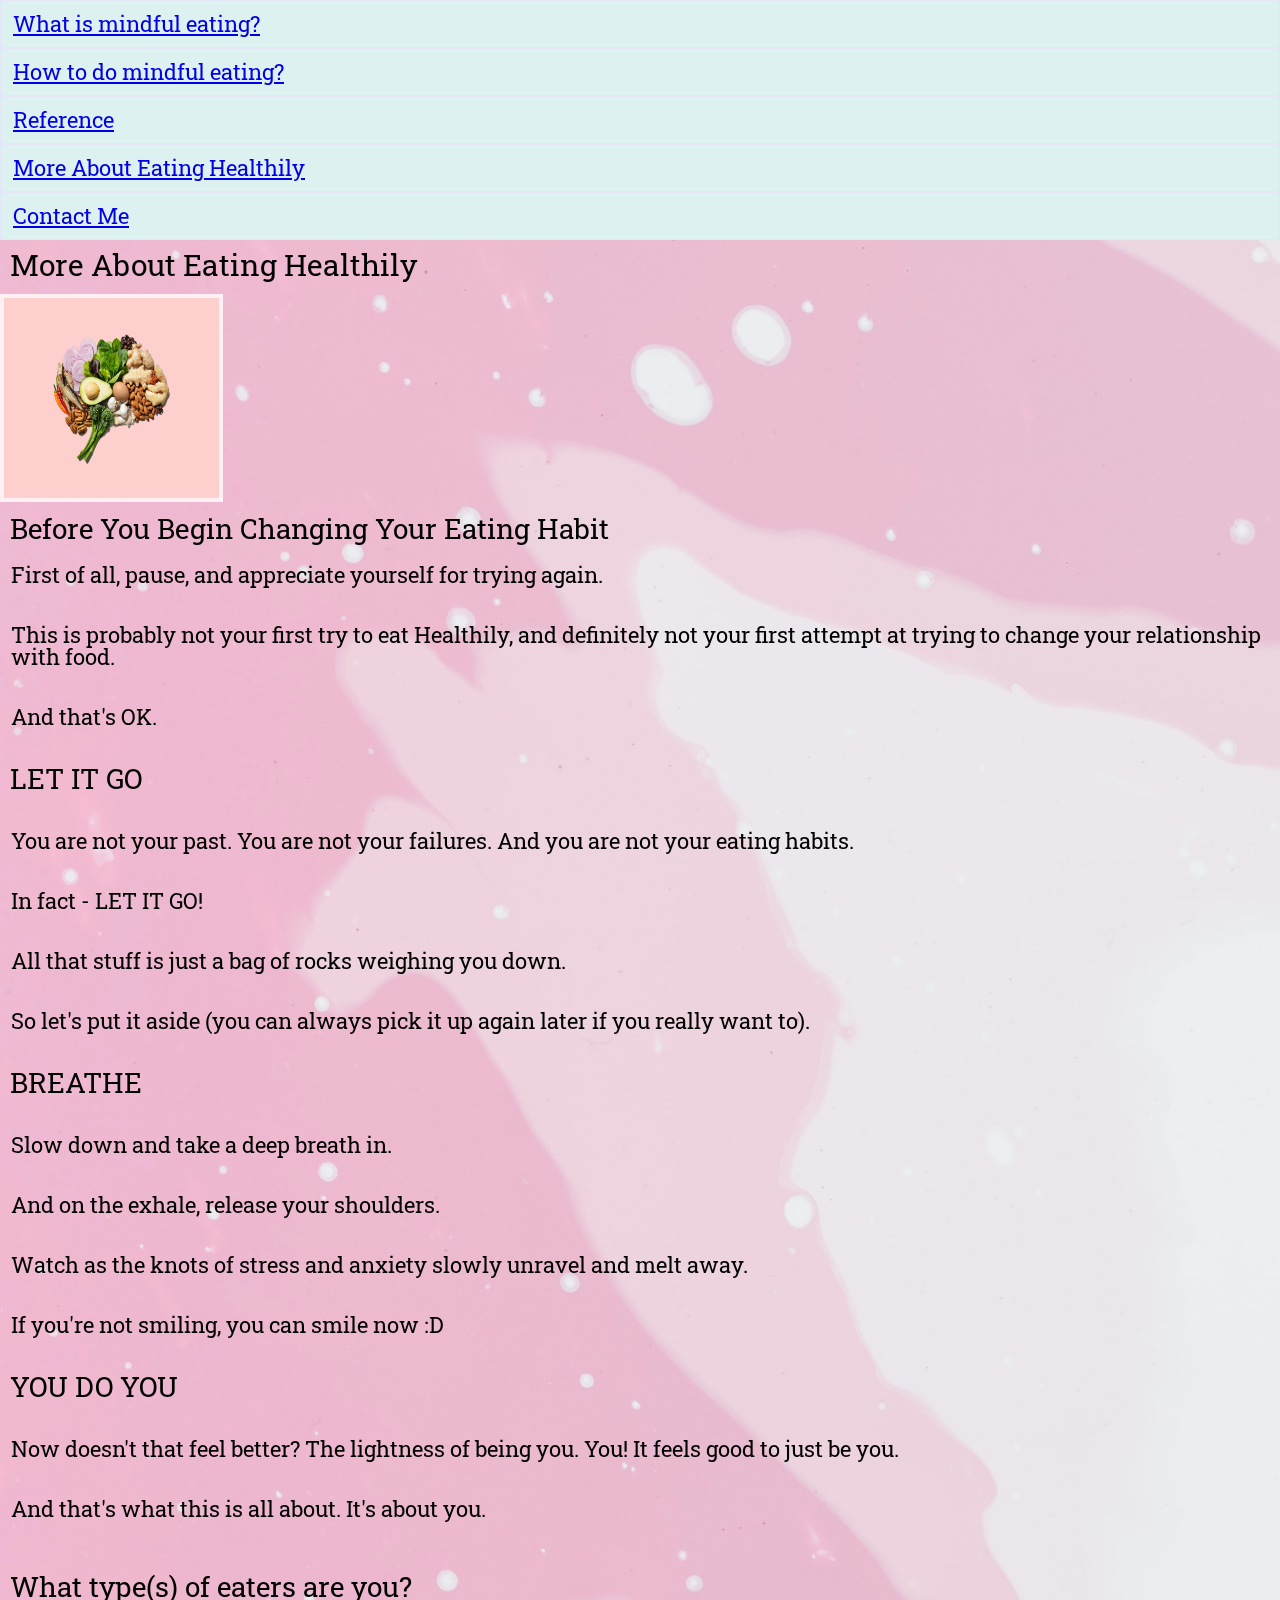
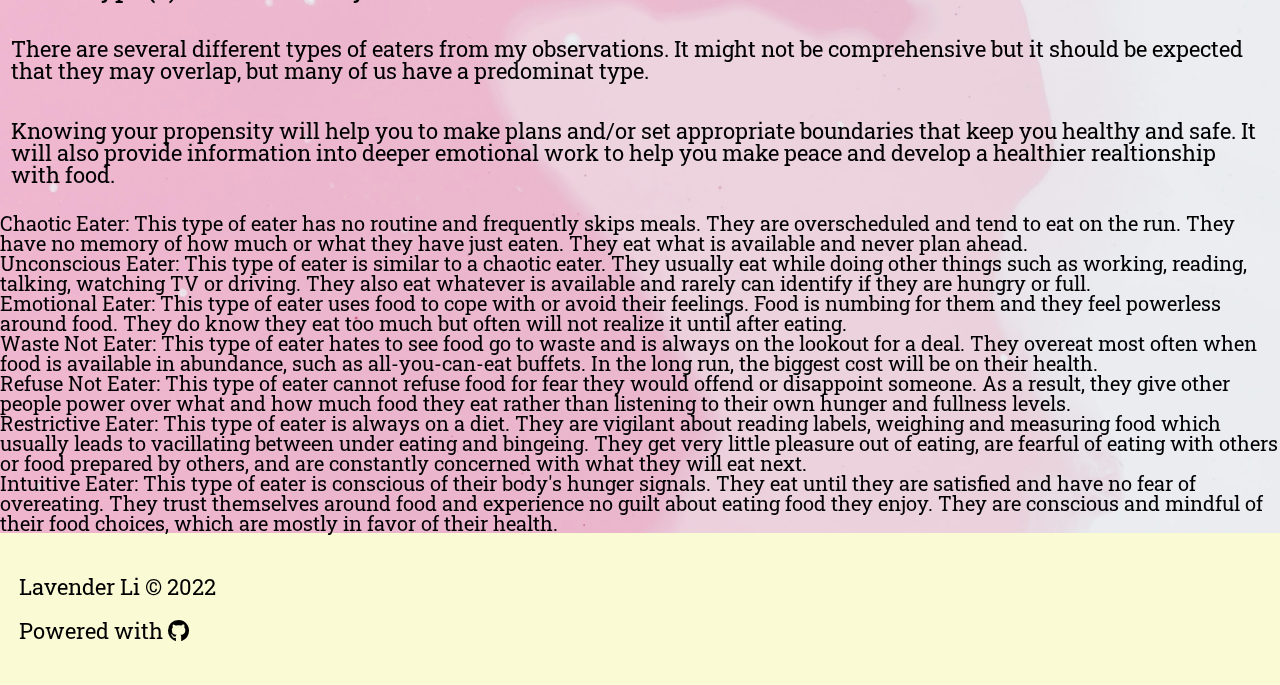
==== about.html @ c0e1af07 "1st version without contact form, extra credit, analytics" ====
<!DOCTYPE html>

<html lang="en">
<!-- All of the meta data for the page belongs in the header tag -->

<head>
	<meta charset="UTF-8">
	<meta name="viewport" content="width=device-width, initial-scale=1.0">
	<!-- Link to the favicon image -->
	<link rel="icon" href="images/dish.png">
	<!-- Link to the reset file -->
	<link rel="stylesheet" href="css/html5reset.css">
	<link rel="stylesheet" href="css/style.css">
	<link href='https://fonts.googleapis.com/css?family=Roboto Slab' rel='stylesheet'>
	<link rel="stylesheet" href="https://cdnjs.cloudflare.com/ajax/libs/font-awesome/6.1.1/css/all.min.css">
	<title>More About Eating Healthily</title>
</head>

<body>
	<header>
		<nav>
			<ul>
				<!-- Since I am on the index file I added class = action to the link to index. -->
				<li><a href="index.html">What is mindful eating?</a></li>
				<li><a href="exercise.html">How to do mindful eating?</a></li>
				<li><a href="reference.html">Reference</a></li>
				<li><a href="about.html">More About Eating Healthily</a></li>
				<li><a href="form.html">Contact Me</a></li>
			</ul>
		</nav>
		<h1>More About Eating Healthily</h1>
	</header>
	<main>
		<img class='cover-img' src='images/main.png'
			alt='fruits and vegetables in the shape of a brain with pink background'>
		<h2>Before You Begin Changing Your Eating Habit</h2>
		<p>First of all, pause, and appreciate yourself for trying again.</p>
		<br>
		<p>This is probably not your first try to eat Healthily, and definitely not your first attempt at trying to
			change your relationship with food.</p>
		<br>
		<p>And that's OK.</p>
		<br>
		<h2>LET IT GO</h2>
		<br>
		<p>You are not your past. You are not your failures. And you are not your eating habits.</p>
		<br />
		<p>In fact - LET IT GO!</p>
		<br>
		<p>All that stuff is just a bag of rocks weighing you down.</p>
		<br>
		<p>So let's put it aside (you can always pick it up again later if you really want to).</p>
		<br>
		<h2>BREATHE</h2>
		<br>
		<p>Slow down and take a deep breath in.</p>
		<br>
		<p>And on the exhale, release your shoulders.</p>
		<br>
		<p>Watch as the knots of stress and anxiety slowly unravel and melt away.</p>
		<br>
		<p>If you're not smiling, you can smile now :D</p>
		<br>
		<h2>YOU DO YOU</h2>
		<br>
		<p>Now doesn't that feel better? The lightness of being you. You! It feels good to just be you.</p>
		<br>
		<p>And that's what this is all about. It's about you.</p>
		<br>
		<br>
		<h2>What type(s) of eaters are you?</h2>
		<br>
		<p>There are several different types of eaters from my observations. It might not be comprehensive but it should
			be expected that they may overlap, but many of us have a predominat type. </p>
		<br>
		<p>Knowing your propensity will help you to make plans and/or set appropriate boundaries that keep you healthy
			and safe. It will also provide information into deeper emotional work to help you make peace and develop a
			healthier realtionship with food.</p>
		<br>
		<ol>
			<li><b>Chaotic Eater</b>: This type of eater has no routine and frequently skips meals. They are
				overscheduled and tend to eat on the run. They have no memory of how much or what they have just eaten.
				They eat what is available and never plan ahead.</li>
			<li><b>Unconscious Eater</b>: This type of eater is similar to a chaotic eater. They usually eat while doing
				other things such as working, reading, talking, watching TV or driving. They also eat whatever is
				available and rarely can identify if they are hungry or full.</li>
			<li><b>Emotional Eater</b>: This type of eater uses food to cope with or avoid their feelings. Food is
				numbing for them and they feel powerless around food. They do know they eat too much but often will not
				realize it until after eating.</li>
			<li><b>Waste Not Eater</b>: This type of eater hates to see food go to waste and is always on the lookout
				for a deal. They overeat most often when food is available in abundance, such as all-you-can-eat
				buffets. In the long run, the biggest cost will be on their health.</li>
			<li><b>Refuse Not Eater</b>: This type of eater cannot refuse food for fear they would offend or disappoint
				someone. As a result, they give other people power over what and how much food they eat rather than
				listening to their own hunger and fullness levels.</li>
			<li><b>Restrictive Eater</b>: This type of eater is always on a diet. They are vigilant about reading
				labels, weighing and measuring food which usually leads to vacillating between under eating and
				bingeing. They get very little pleasure out of eating, are fearful of eating with others or food
				prepared by others, and are constantly concerned with what they will eat next.</li>
			<li><b>Intuitive Eater</b>: This type of eater is conscious of their body's hunger signals. They eat until
				they are satisfied and have no fear of overeating. They trust themselves around food and experience no
				guilt about eating food they enjoy. They are conscious and mindful of their food choices, which are
				mostly in favor of their health.</li>
		</ol>
	</main>
	<!-- Footer is a sematic tag page that aids readability -->
	<footer>
		<p>Lavender Li &copy; 2022</p>
		<p>Powered with <i class="fab fa-github"></i></p>
	</footer>

</body>

</html>
---- css/style.css ----
html {
	background-image: url(../images/pink-background.jpg);
	filter: grayscale(5%);
	background-position: center;
	background-size: cover;
	background-repeat: no-repeat;
	-webkit-background-size: cover;
	-moz-background-size: cover;
	-o-background-size: cover;
	background-size: cover;
}

/* @media screen and (max-width: 1024px) { /* Specific to this particular image */
/*
  img.bg {
    left: 50%;
    margin-left: -512px; // 50%
  }
}
*/

h1 {
    font-size: 30px;
    margin: 10px;
    font-family: 'Roboto Slab', sans-serif;
    /* padding: 1.8em; */
}

h2 {
    font-size: 28px;
    margin: 10px;
    font-family: 'Roboto Slab', sans-serif;
    
}

h3 {
    font-size: 26px;
     margin: 10px;
    font-family: 'Roboto Slab', sans-serif;
    padding: 1em 1em 1em 0.5em;
}

p {
    font-size: 22px;
    font-family: 'Roboto Slab', sans-serif;
    padding: 0.5em;
}

a {
    font-size: 22px;
    font-family: 'Roboto Slab', sans-serif;
}

li {
    font-size: 20px;
    font-family: 'Roboto Slab', sans-serif;
}

nav li {
    background-color: rgb(220, 241, 241);
    font-family: 'Roboto Slab', sans-serif;
    padding: 12px;
    border: 1px solid lavender;
}

.current-page {
    background-color: rgb(220, 241, 241);
    font-weight: bold;
    border: 1px solid lavender;
}

footer {
    background-color: lightgoldenrodyellow;
    padding: 32px 8px;
}

/* Add style to your images focusing on the box model. */

.gallery {
    box-sizing: border-box;
}

img {
    display: inline-block;
    border: 4px solid lavenderblush;
    height: 200px;
    margin-top: 4px;
    padding: 30px auto;
    text-align: center;
    width: 215px;
}

@media screen and (prefers-reduced-motion: no-preference) { 
	.cover-img {
		animation: drop-in 2000ms;
		an
	}
	@keyframes drop-in {
		from {
		  transform:
			rotate(-30deg) translateY(-100%);
			opacity: 0;
		}
		to {
		  transform:
			rotate(0deg) translateY(0%);
			opacity: 1;
		}
	}
}

ul {
    list-style-type: circle;
}

/* Add a hover style to your images */

img:hover {
    border: dashed lightblue;
}

img:nth-child(3n+0):hover {
    border: dashed purple;
}

.current-page a {
    color: pink;
}

input {
    width: 100%;
    padding: 12px 20px;
    margin: 8px 0;
    display: inline-block;
    border: 1px solid #ccc;
    box-sizing: border-box;
}

input[type=submit] {
    background-color: #38803C;
    color: white;
    padding: 14px 20px;
    margin: 8px 0;
    border: none;
    cursor: pointer;
    width: 100%;
}

form {
    text-align: center;
    line-height: 30px;
    height: 80%;
    overflow: auto;
}

label {
    font-size: 18px;
    font-family: 'Yantramanav', sans-serif;
    margin: 2em 2em 2em 2em;
}

@media only screen and (max-width: 900px) {
	html {
		background-image: url(../images/pink-background.jpg);
		filter: grayscale(5%);
		background-position: center;
		background-size: cover;
		background-repeat: no-repeat;
		-webkit-background-size: cover;
		-moz-background-size: cover;
		-o-background-size: cover;
		background-size: cover;
	}
	
}
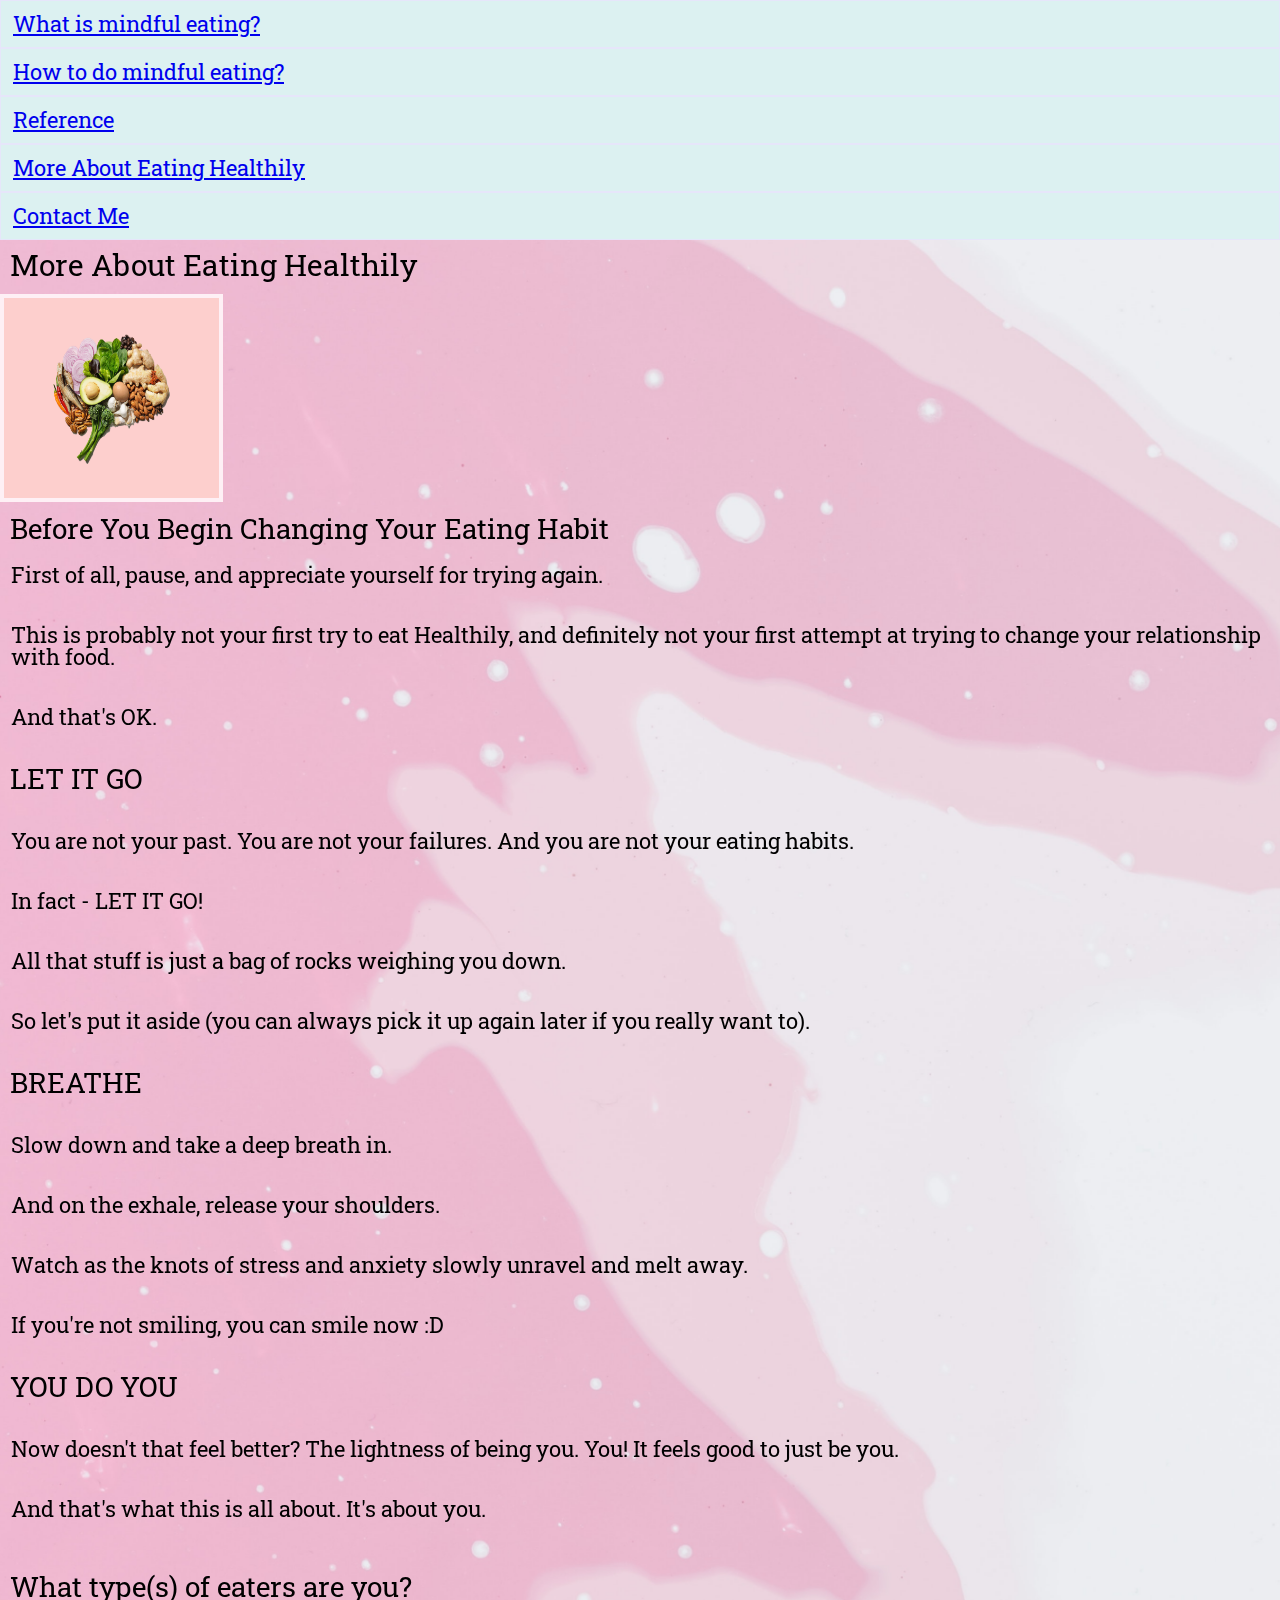
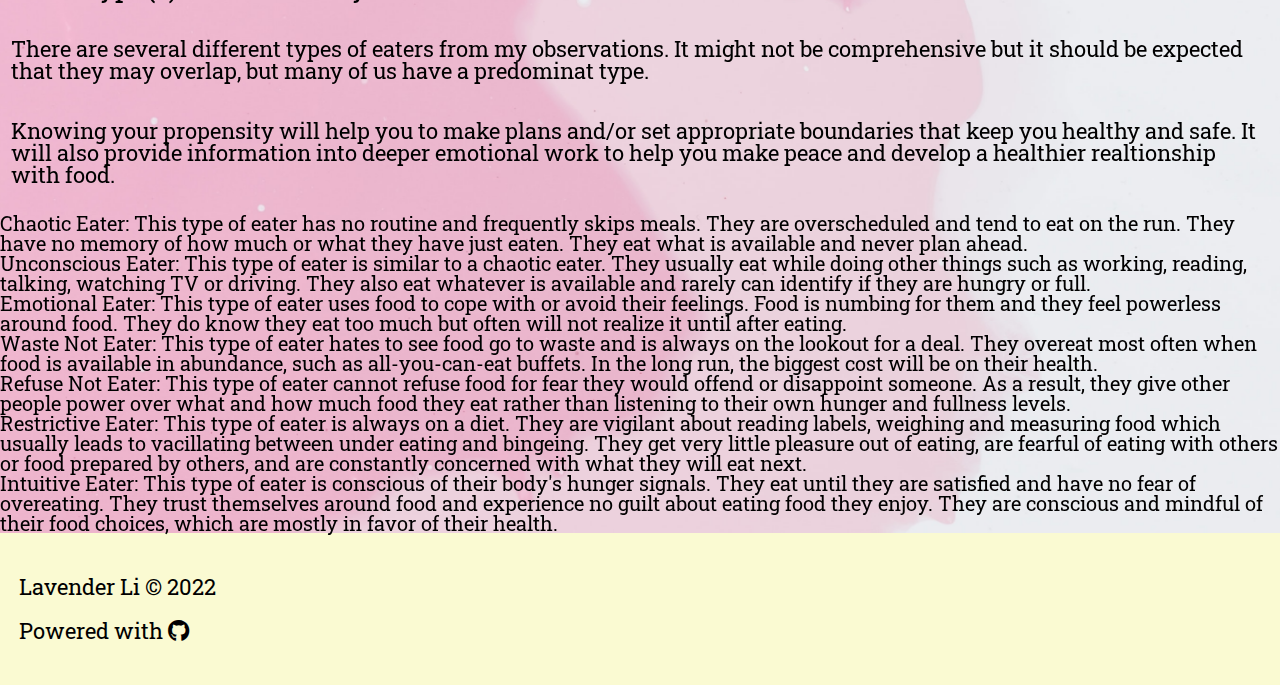
==== commit e35a907c: "add google analytics" ====
--- a/about.html
+++ b/about.html
@@ -13,6 +13,15 @@
 	<link rel="stylesheet" href="css/style.css">
 	<link href='https://fonts.googleapis.com/css?family=Roboto Slab' rel='stylesheet'>
 	<link rel="stylesheet" href="https://cdnjs.cloudflare.com/ajax/libs/font-awesome/6.1.1/css/all.min.css">
+	<!-- Global site tag (gtag.js) - Google Analytics -->
+	<script async src="https://www.googletagmanager.com/gtag/js?id=G-8NJPXPBWB9"></script>
+	<script>
+	  window.dataLayer = window.dataLayer || [];
+	  function gtag(){dataLayer.push(arguments);}
+	  gtag('js', new Date());
+	
+	  gtag('config', 'G-8NJPXPBWB9');
+	</script>
 	<title>More About Eating Healthily</title>
 </head>
 
@@ -28,9 +37,9 @@
 				<li><a href="form.html">Contact Me</a></li>
 			</ul>
 		</nav>
-		<h1>More About Eating Healthily</h1>
 	</header>
 	<main>
+		<h1>More About Eating Healthily</h1>
 		<img class='cover-img' src='images/main.png'
 			alt='fruits and vegetables in the shape of a brain with pink background'>
 		<h2>Before You Begin Changing Your Eating Habit</h2>
--- a/css/style.css
+++ b/css/style.css
@@ -1,4 +1,4 @@
-html {
+main {
 	background-image: url(../images/pink-background.jpg);
 	filter: grayscale(5%);
 	background-position: center;
@@ -21,21 +21,21 @@
 
 h1 {
     font-size: 30px;
-    margin: 10px;
+    padding: 10px;
     font-family: 'Roboto Slab', sans-serif;
     /* padding: 1.8em; */
 }
 
 h2 {
     font-size: 28px;
-    margin: 10px;
+    padding: 10px;
     font-family: 'Roboto Slab', sans-serif;
     
 }
 
 h3 {
     font-size: 26px;
-     margin: 10px;
+    padding: 10px;
     font-family: 'Roboto Slab', sans-serif;
     padding: 1em 1em 1em 0.5em;
 }
@@ -127,40 +127,127 @@
     color: pink;
 }
 
-input {
-    width: 100%;
-    padding: 12px 20px;
-    margin: 8px 0;
-    display: inline-block;
-    border: 1px solid #ccc;
-    box-sizing: border-box;
-}
-
-input[type=submit] {
-    background-color: #38803C;
-    color: white;
-    padding: 14px 20px;
-    margin: 8px 0;
-    border: none;
-    cursor: pointer;
-    width: 100%;
-}
-
-form {
-    text-align: center;
-    line-height: 30px;
-    height: 80%;
-    overflow: auto;
-}
-
-label {
-    font-size: 18px;
-    font-family: 'Yantramanav', sans-serif;
-    margin: 2em 2em 2em 2em;
-}
+/* Form Style */
+
+.form-page {
+	background-image: none;
+	background-color: #FFC0CB;
+}
+
+#title-Tag-Line {
+  font-size: 20px;
+}
+
+/* form animation starts */
+.form {
+  background: #fff;
+  box-shadow: 0 30px 60px 0 rgba(90, 116, 148, 0.4);
+  border-radius: 5px;
+  max-width: 480px;
+  margin-left: auto;
+  margin-right: auto;
+  padding-top: 5px;
+  padding-bottom: 5px;
+  left: 0;
+  right: 0;
+  position: absolute;
+  border-top: 5px solid #0e3721;
+  animation: bounce 1.5s infinite;
+}
+::-webkit-input-placeholder {
+  font-size: 1.3em;
+}
+
+.title{
+  display: block;
+  font-family: 'Roboto Slab', sans-serif;
+  margin: 10px auto 5px;
+  width: 300px;
+}
+.termsConditions{
+  margin: 0 auto 5px 80px;
+}
+
+.pageTitle{
+  font-size: 2em;
+  font-weight: bold;
+}
+.secondaryTitle{
+  color: grey;
+}
+
+.name {
+  background-color: #ebebeb;
+  color: white;
+}
+.name:hover {
+  border-bottom: 5px solid #0e3721;
+  height: 30px;
+  width: 380px;
+  transition: ease 0.5s;
+}
+
+.email {
+  background-color: #ebebeb;
+  height: 2em;
+}
+
+.email:hover {
+  border-bottom: 5px solid #0e3721;
+  height: 30px;
+  width: 380px;
+  transition: ease 0.5s;
+}
+
+.message {
+  background-color: #ebebeb;
+  overflow: hidden;
+  height: 10rem;
+}
+
+.message:hover {
+  border-bottom: 5px solid #0e3721;
+  height: 12em;
+  width: 380px;
+  transition: ease 0.5s;
+}
+
+.formEntry {
+  display: block;
+  margin: 30px auto;
+  /* min-width: 300px; */
+  padding: 10px;
+  border-radius: 2px;
+  border: none;
+  transition: all 0.5s ease 0s;
+}
+
+.submit {
+  width: 200px;
+  color: white;
+  background-color: #0e3721;
+  font-size: 20px;
+}
+
+.submit:hover {
+  box-shadow: 15px 15px 15px 5px rgba(78, 72, 77, 0.219);
+  transform: translateY(-3px);
+  width: 300px;
+  border-top: 5px solid #0e3750;
+  border-radius: 0%;
+}
+
+@keyframes bounce {
+  0% {
+    tranform: translate(0, 4px);
+  }
+  50% {
+    transform: translate(0, 8px);
+  }
+} 
 
 @media only screen and (max-width: 900px) {
-	html {
+	main {
 		background-image: url(../images/pink-background.jpg);
 		filter: grayscale(5%);
 		background-position: center;
@@ -171,5 +258,14 @@
 		-o-background-size: cover;
 		background-size: cover;
 	}
+	.formEntry {
+	  display: block;
+	  margin: 30px auto;
+/* 	  min-width: 300px; */
+	  padding: 10px;
+	  border-radius: 2px;
+	  border: none;
+	  transition: all 0.5s ease 0s;
+	}
 	
 }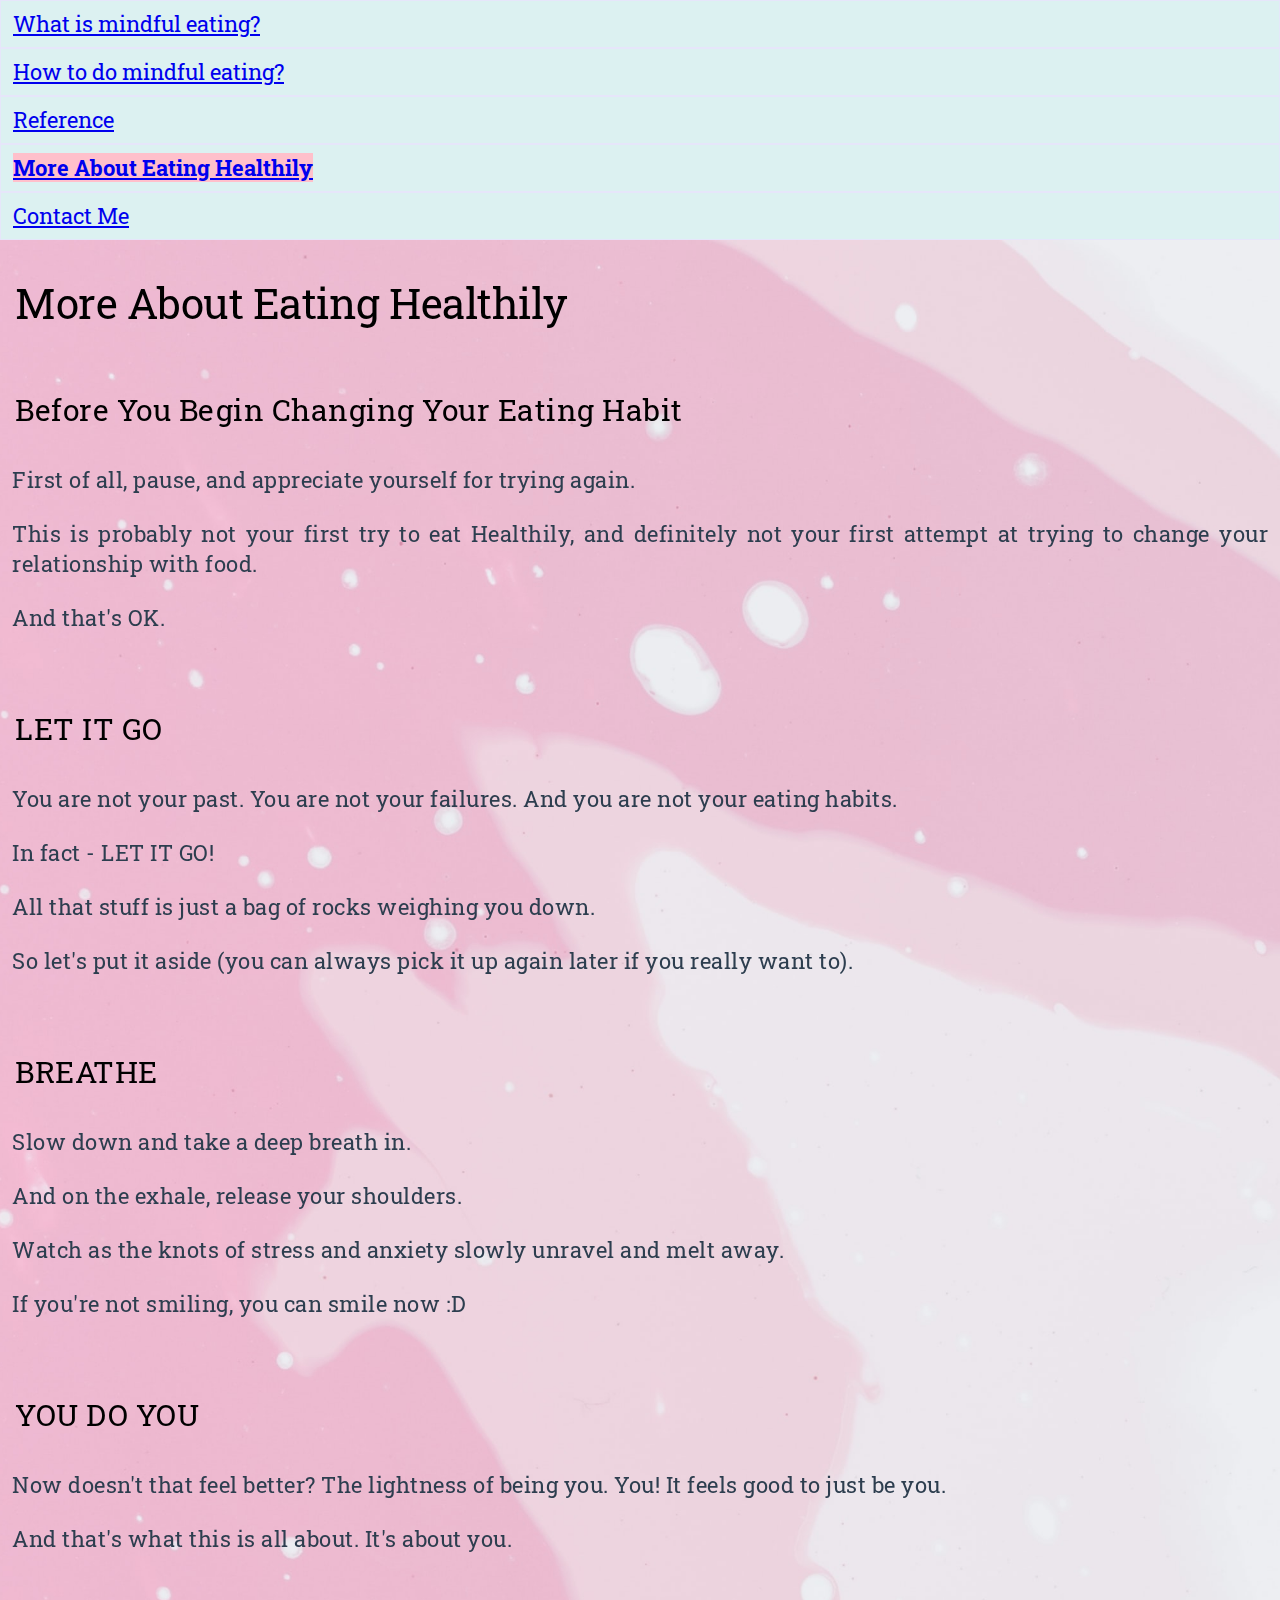
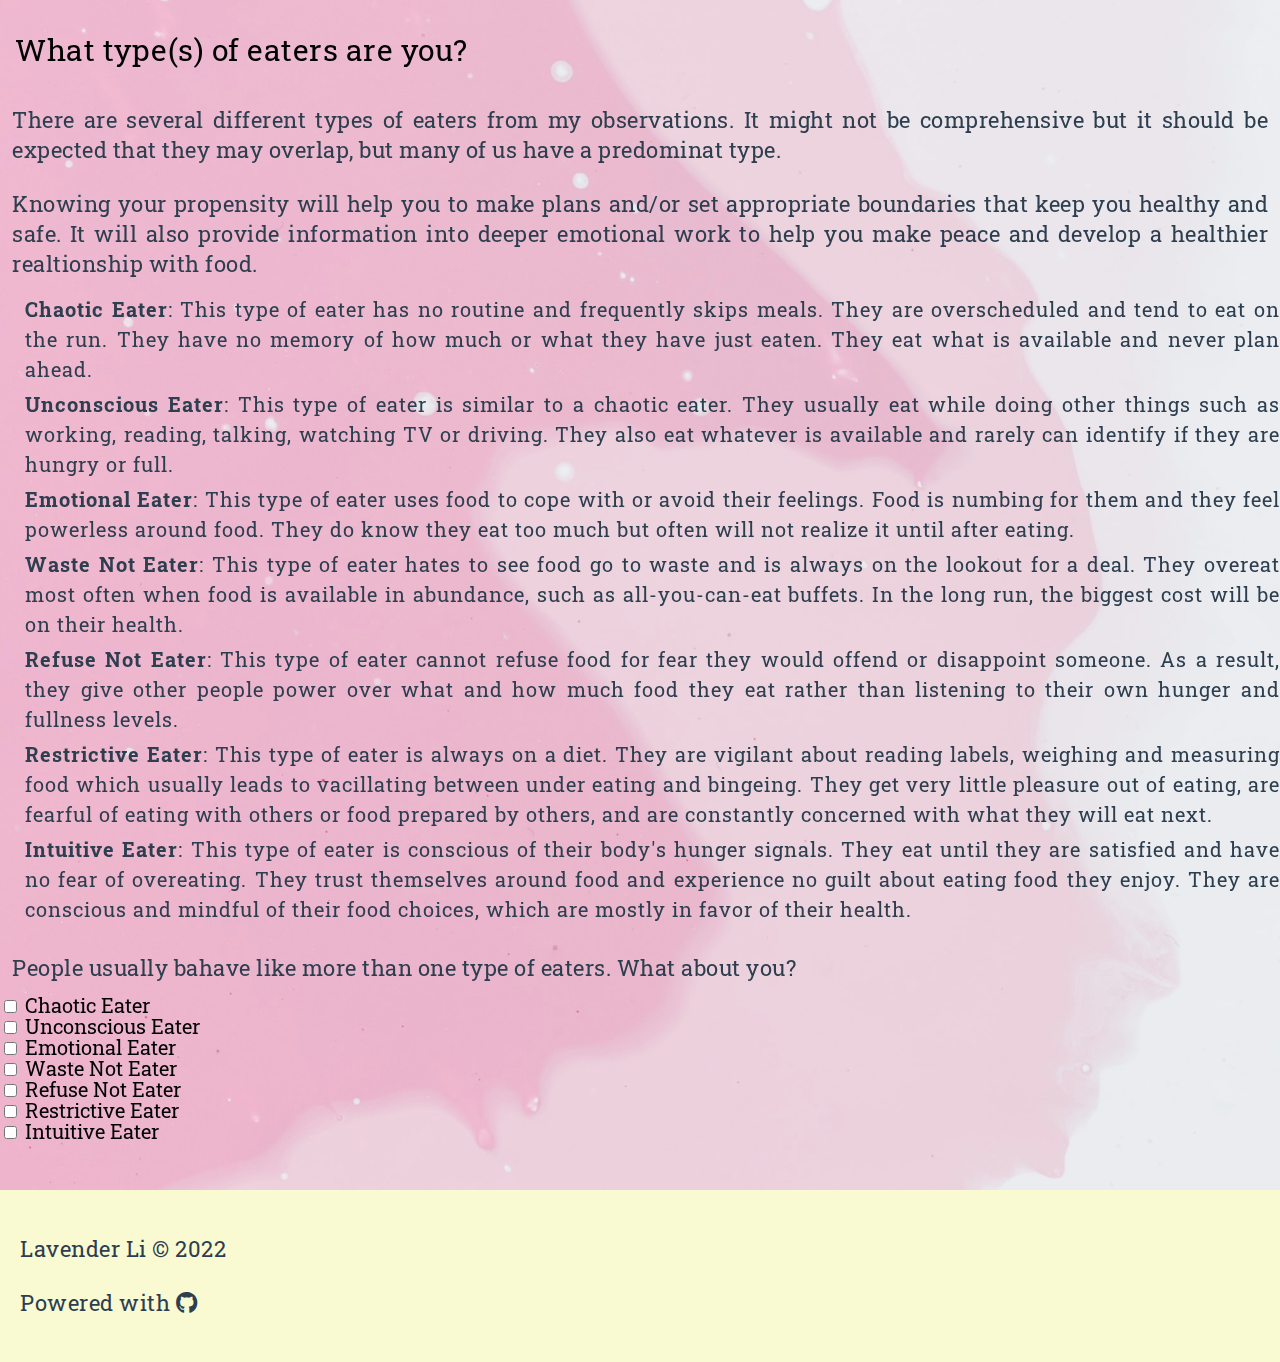
==== commit 08a91a99: "add challenge, fix comments" ====
--- a/about.html
+++ b/about.html
@@ -4,6 +4,15 @@
 <!-- All of the meta data for the page belongs in the header tag -->
 
 <head>
+	<!-- Global site tag (gtag.js) - Google Analytics -->
+	<script async src="https://www.googletagmanager.com/gtag/js?id=G-8NJPXPBWB9"></script>
+	<script>
+	  window.dataLayer = window.dataLayer || [];
+	  function gtag(){dataLayer.push(arguments);}
+	  gtag('js', new Date());
+	
+	  gtag('config', 'G-8NJPXPBWB9');
+	</script>
 	<meta charset="UTF-8">
 	<meta name="viewport" content="width=device-width, initial-scale=1.0">
 	<!-- Link to the favicon image -->
@@ -13,15 +22,8 @@
 	<link rel="stylesheet" href="css/style.css">
 	<link href='https://fonts.googleapis.com/css?family=Roboto Slab' rel='stylesheet'>
 	<link rel="stylesheet" href="https://cdnjs.cloudflare.com/ajax/libs/font-awesome/6.1.1/css/all.min.css">
-	<!-- Global site tag (gtag.js) - Google Analytics -->
-	<script async src="https://www.googletagmanager.com/gtag/js?id=G-8NJPXPBWB9"></script>
-	<script>
-	  window.dataLayer = window.dataLayer || [];
-	  function gtag(){dataLayer.push(arguments);}
-	  gtag('js', new Date());
-	
-	  gtag('config', 'G-8NJPXPBWB9');
-	</script>
+	<link href="https://cdn.jsdelivr.net/npm/bootstrap@5.1.3/dist/css/bootstrap.min.css" rel="stylesheet" integrity="sha384-1BmE4kWBq78iYhFldvKuhfTAU6auU8tT94WrHftjDbrCEXSU1oBoqyl2QvZ6jIW3" crossorigin="anonymous">
+	<script src="https://cdn.jsdelivr.net/npm/bootstrap@5.1.3/dist/js/bootstrap.bundle.min.js" integrity="sha384-ka7Sk0Gln4gmtz2MlQnikT1wXgYsOg+OMhuP+IlRH9sENBO0LRn5q+8nbTov4+1p" crossorigin="anonymous"></script>
 	<title>More About Eating Healthily</title>
 </head>
 
@@ -33,84 +35,95 @@
 				<li><a href="index.html">What is mindful eating?</a></li>
 				<li><a href="exercise.html">How to do mindful eating?</a></li>
 				<li><a href="reference.html">Reference</a></li>
-				<li><a href="about.html">More About Eating Healthily</a></li>
+				<li><a href="about.html" class="current-page">More About Eating Healthily</a></li>
 				<li><a href="form.html">Contact Me</a></li>
 			</ul>
 		</nav>
 	</header>
 	<main>
 		<h1>More About Eating Healthily</h1>
-		<img class='cover-img' src='images/main.png'
-			alt='fruits and vegetables in the shape of a brain with pink background'>
 		<h2>Before You Begin Changing Your Eating Habit</h2>
 		<p>First of all, pause, and appreciate yourself for trying again.</p>
-		<br>
 		<p>This is probably not your first try to eat Healthily, and definitely not your first attempt at trying to
 			change your relationship with food.</p>
-		<br>
 		<p>And that's OK.</p>
-		<br>
 		<h2>LET IT GO</h2>
-		<br>
 		<p>You are not your past. You are not your failures. And you are not your eating habits.</p>
-		<br />
 		<p>In fact - LET IT GO!</p>
-		<br>
 		<p>All that stuff is just a bag of rocks weighing you down.</p>
-		<br>
 		<p>So let's put it aside (you can always pick it up again later if you really want to).</p>
-		<br>
 		<h2>BREATHE</h2>
-		<br>
 		<p>Slow down and take a deep breath in.</p>
-		<br>
 		<p>And on the exhale, release your shoulders.</p>
-		<br>
 		<p>Watch as the knots of stress and anxiety slowly unravel and melt away.</p>
-		<br>
 		<p>If you're not smiling, you can smile now :D</p>
-		<br>
 		<h2>YOU DO YOU</h2>
-		<br>
 		<p>Now doesn't that feel better? The lightness of being you. You! It feels good to just be you.</p>
-		<br>
 		<p>And that's what this is all about. It's about you.</p>
-		<br>
-		<br>
+		<div class="what-eater-types">
 		<h2>What type(s) of eaters are you?</h2>
-		<br>
 		<p>There are several different types of eaters from my observations. It might not be comprehensive but it should
 			be expected that they may overlap, but many of us have a predominat type. </p>
-		<br>
 		<p>Knowing your propensity will help you to make plans and/or set appropriate boundaries that keep you healthy
 			and safe. It will also provide information into deeper emotional work to help you make peace and develop a
 			healthier realtionship with food.</p>
-		<br>
-		<ol>
-			<li><b>Chaotic Eater</b>: This type of eater has no routine and frequently skips meals. They are
+		<ul class="eater-types">
+			<li class="eater-type"><b>Chaotic Eater</b>: This type of eater has no routine and frequently skips meals. They are
 				overscheduled and tend to eat on the run. They have no memory of how much or what they have just eaten.
 				They eat what is available and never plan ahead.</li>
-			<li><b>Unconscious Eater</b>: This type of eater is similar to a chaotic eater. They usually eat while doing
+			<li class="eater-type"><b>Unconscious Eater</b>: This type of eater is similar to a chaotic eater. They usually eat while doing
 				other things such as working, reading, talking, watching TV or driving. They also eat whatever is
 				available and rarely can identify if they are hungry or full.</li>
-			<li><b>Emotional Eater</b>: This type of eater uses food to cope with or avoid their feelings. Food is
+			<li class="eater-type"><b>Emotional Eater</b>: This type of eater uses food to cope with or avoid their feelings. Food is
 				numbing for them and they feel powerless around food. They do know they eat too much but often will not
 				realize it until after eating.</li>
-			<li><b>Waste Not Eater</b>: This type of eater hates to see food go to waste and is always on the lookout
+			<li class="eater-type"><b>Waste Not Eater</b>: This type of eater hates to see food go to waste and is always on the lookout
 				for a deal. They overeat most often when food is available in abundance, such as all-you-can-eat
 				buffets. In the long run, the biggest cost will be on their health.</li>
-			<li><b>Refuse Not Eater</b>: This type of eater cannot refuse food for fear they would offend or disappoint
+			<li class="eater-type"><b>Refuse Not Eater</b>: This type of eater cannot refuse food for fear they would offend or disappoint
 				someone. As a result, they give other people power over what and how much food they eat rather than
 				listening to their own hunger and fullness levels.</li>
-			<li><b>Restrictive Eater</b>: This type of eater is always on a diet. They are vigilant about reading
+			<li class="eater-type"><b>Restrictive Eater</b>: This type of eater is always on a diet. They are vigilant about reading
 				labels, weighing and measuring food which usually leads to vacillating between under eating and
 				bingeing. They get very little pleasure out of eating, are fearful of eating with others or food
 				prepared by others, and are constantly concerned with what they will eat next.</li>
-			<li><b>Intuitive Eater</b>: This type of eater is conscious of their body's hunger signals. They eat until
+			<li class="eater-type"><b>Intuitive Eater</b>: This type of eater is conscious of their body's hunger signals. They eat until
 				they are satisfied and have no fear of overeating. They trust themselves around food and experience no
 				guilt about eating food they enjoy. They are conscious and mindful of their food choices, which are
 				mostly in favor of their health.</li>
-		</ol>
+		</ul>
+		<p>People usually bahave like more than one type of eaters. What about you?</p>
+		<ul class="list-group">
+		  <li class="list-group-item">
+		    <input class="form-check-input me-1" type="checkbox" value="" aria-label="Chaotic Eater">
+		    Chaotic Eater
+		  </li>
+		  <li class="list-group-item">
+		    <input class="form-check-input me-1" type="checkbox" value="" aria-label="Unconscious Eater">
+		    Unconscious Eater
+		  </li>
+		  <li class="list-group-item">
+		    <input class="form-check-input me-1" type="checkbox" value="" aria-label="Emotional Eater">
+		    Emotional Eater
+		  </li>
+		  <li class="list-group-item">
+		    <input class="form-check-input me-1" type="checkbox" value="" aria-label="Waste Not Eater">
+		    Waste Not Eater
+		  </li>
+		  <li class="list-group-item">
+		    <input class="form-check-input me-1" type="checkbox" value="" aria-label="Refuse Not Eater">
+		    Refuse Not Eater
+		  </li>
+		  <li class="list-group-item">
+		    <input class="form-check-input me-1" type="checkbox" value="" aria-label="Restrictive Eater">
+		    Restrictive Eater
+		  </li>
+		  <li class="list-group-item">
+		    <input class="form-check-input me-1" type="checkbox" value="" aria-label="Intuitive Eater">
+		    Intuitive Eater
+		  </li>
+		</ul>
+	</div>
 	</main>
 	<!-- Footer is a sematic tag page that aids readability -->
 	<footer>
--- a/css/style.css
+++ b/css/style.css
@@ -10,40 +10,49 @@
 	background-size: cover;
 }
 
-/* @media screen and (max-width: 1024px) { /* Specific to this particular image */
-/*
-  img.bg {
-    left: 50%;
-    margin-left: -512px; // 50%
-  }
-}
-*/
-
 h1 {
+    font-size: 42px;
+	line-height: 1.1;
+	font-weight: 400;
+    padding: 2.5rem 12px 0rem 15px;
+    font-family: 'Roboto Slab', sans-serif;
+    letter-spacing: -.5px;
+	margin-bottom: 1.5rem;
+	word-break: break-word;
+}
+
+h2 {
     font-size: 30px;
-    padding: 10px;
-    font-family: 'Roboto Slab', sans-serif;
-    /* padding: 1.8em; */
-}
-
-h2 {
-    font-size: 28px;
-    padding: 10px;
-    font-family: 'Roboto Slab', sans-serif;
-    
+    padding: 5px 12px 12px 15px;
+    font-family: 'Roboto Slab', sans-serif;
+    margin: 4rem 0 1rem;
+	letter-spacing: .5px;
 }
 
 h3 {
-    font-size: 26px;
-    padding: 10px;
-    font-family: 'Roboto Slab', sans-serif;
-    padding: 1em 1em 1em 0.5em;
+    font-size: 25px;
+    padding: 5px 12px 20px 5px;
+	margin: 2rem 0 1rem;
+	letter-spacing: .5px;
+    font-family: 'Roboto Slab', sans-serif;
 }
 
 p {
     font-size: 22px;
     font-family: 'Roboto Slab', sans-serif;
-    padding: 0.5em;
+    padding: 12px;
+	color: #2c3e50;
+	line-height: 30px;
+	text-align: justify;
+	letter-spacing: 0.5px;
+}
+
+strong, b {
+    font-weight: 700;
+}
+
+em {
+	font-style: italic;
 }
 
 a {
@@ -63,10 +72,14 @@
     border: 1px solid lavender;
 }
 
+.list-group {
+	padding-bottom: 3rem;
+}
+
 .current-page {
-    background-color: rgb(220, 241, 241);
+    background-color: #FFC0CB;
     font-weight: bold;
-    border: 1px solid lavender;
+    /* border: 2px dashed #800080; */
 }
 
 footer {
@@ -74,20 +87,105 @@
     padding: 32px 8px;
 }
 
+            
+.eater-types {
+ line-height: 1.5em;
+  padding: 0 0 15px 0; 
+}
+
+.eater-type {
+	padding: 3px 0 2px 25px;
+	color: #2c3e50;
+    line-height: 30px;
+    text-align: justify;
+    letter-spacing: 1px;
+}
+
 /* Add style to your images focusing on the box model. */
 
 .gallery {
     box-sizing: border-box;
 }
 
-img {
-    display: inline-block;
+.grid {
+/*    display: inline-block; */
     border: 4px solid lavenderblush;
-    height: 200px;
-    margin-top: 4px;
+	/* max-width: 100%; */
+	/* height: auto */
     padding: 30px auto;
     text-align: center;
-    width: 215px;
+	object-fit: cover;
+	width: 100%;
+	max-height: 100%;
+}
+
+/* grid display */
+.grid-container {
+	display: grid;
+	/* grid-template-columns: auto auto auto;
+	grid-template-rows: auto; */
+	align-items: center;
+	grid-template-columns: repeat(auto-fit, minmax(300px, 1fr));
+	/* grid-template-columns: repeat(4, 1fr); */
+}
+
+/* flex display */
+.flex-container {
+  /* Arrange children using flexbox */
+  display: flex;
+  /* ALlow images to display on multiple lines rather than a single line */
+  flex-wrap: wrap;
+  /* Container should take up only 90% of the browser, leave 5% space on each side */
+  width: 90%;
+  /* Center container */
+  margin: 0 auto;
+  align-items: center;
+	justify-content: center;
+}
+.flex {
+  /* images display inline by default and act like text. We want them to act like divs, so display block */
+  display: flex;
+  /* our width setting for mobile, one image per line */
+  flex-basis: 100%;
+  min-width: 100px;
+  height: auto;
+  /* provide some space between our images */
+  margin: 10px;
+	border: 3px dashed #ADD8E6;
+	box-shadow: 3px 3px 8px 0px rgba(194, 156, 192, 1.0); 
+  /* ensure padding doesn't cause images to wrap, it should be within the width rather than in addition */
+	box-sizing: border-box;
+}
+
+@media only screen and (min-width: 640px) {
+  .flex {
+    flex-basis: 50%;
+  }
+}
+
+/* three images per line when browser width exceeds 960px */
+@media only screen and (min-width: 960px) {
+  .flex {
+    flex-basis: 33.333%;
+  }
+}
+
+/* four images per line when browser width exceeds 1280px */
+@media only screen and (min-width: 1280px) {
+  .flex {
+    flex-basis: 25%;
+  }
+}
+
+/* five images per line when browser width exceeds 1600px */
+@media only screen and (min-width: 1600px) {
+  .flex {
+    flex-basis: 20%;
+  }
+}
+
+.text {
+	padding: 10px;
 }
 
 @media screen and (prefers-reduced-motion: no-preference) { 
@@ -113,14 +211,21 @@
     list-style-type: circle;
 }
 
+.cover {
+	padding: 20px 0 0 0;
+}
+.cover-img {
+	max-width: 400px;
+}
+
 /* Add a hover style to your images */
 
 img:hover {
-    border: dashed lightblue;
+    border: 4px dashed lightblue;
 }
 
 img:nth-child(3n+0):hover {
-    border: dashed purple;
+    border: 4px dashed purple;
 }
 
 .current-page a {
@@ -246,7 +351,7 @@
   }
 } 
 
-@media only screen and (max-width: 900px) {
+@media only screen and (max-width: 800px) {
 	main {
 		background-image: url(../images/pink-background.jpg);
 		filter: grayscale(5%);
@@ -267,5 +372,10 @@
 	  border: none;
 	  transition: all 0.5s ease 0s;
 	}
-	
+	/* flex display */
+	.flex-container {
+		display: flex;
+		/* flex-direction: column; */
+		flex-wrap: wrap;
+	}
 }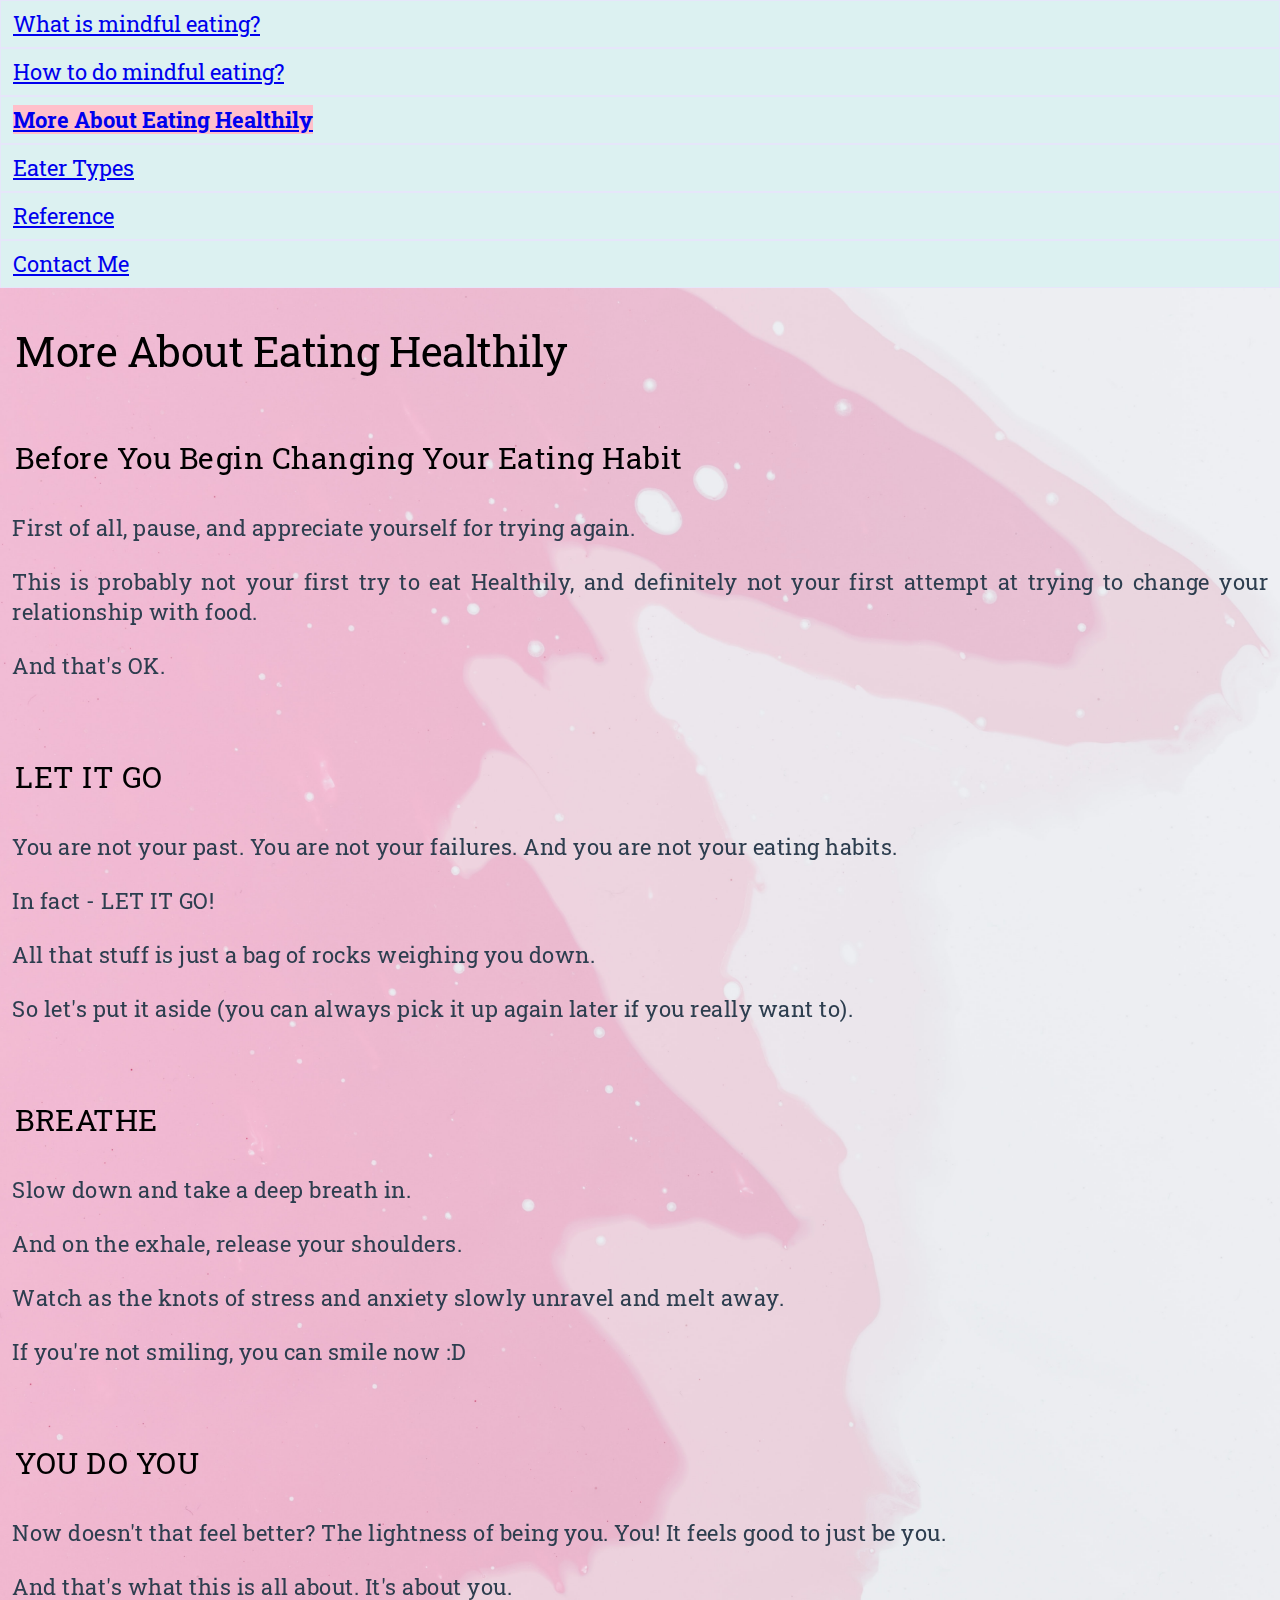
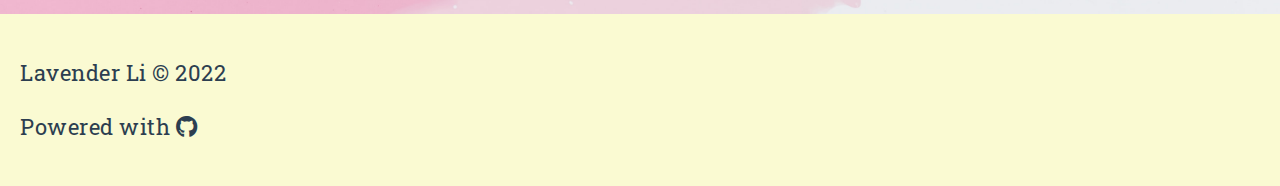
==== commit 9d304eef: "add bootstrap" ====
--- a/about.html
+++ b/about.html
@@ -22,8 +22,6 @@
 	<link rel="stylesheet" href="css/style.css">
 	<link href='https://fonts.googleapis.com/css?family=Roboto Slab' rel='stylesheet'>
 	<link rel="stylesheet" href="https://cdnjs.cloudflare.com/ajax/libs/font-awesome/6.1.1/css/all.min.css">
-	<link href="https://cdn.jsdelivr.net/npm/bootstrap@5.1.3/dist/css/bootstrap.min.css" rel="stylesheet" integrity="sha384-1BmE4kWBq78iYhFldvKuhfTAU6auU8tT94WrHftjDbrCEXSU1oBoqyl2QvZ6jIW3" crossorigin="anonymous">
-	<script src="https://cdn.jsdelivr.net/npm/bootstrap@5.1.3/dist/js/bootstrap.bundle.min.js" integrity="sha384-ka7Sk0Gln4gmtz2MlQnikT1wXgYsOg+OMhuP+IlRH9sENBO0LRn5q+8nbTov4+1p" crossorigin="anonymous"></script>
 	<title>More About Eating Healthily</title>
 </head>
 
@@ -34,8 +32,9 @@
 				<!-- Since I am on the index file I added class = action to the link to index. -->
 				<li><a href="index.html">What is mindful eating?</a></li>
 				<li><a href="exercise.html">How to do mindful eating?</a></li>
+				<li><a href="about.html" class="current-page">More About Eating Healthily</a></li>
+				<li><a href="boostrap.html">Eater Types</a></li>
 				<li><a href="reference.html">Reference</a></li>
-				<li><a href="about.html" class="current-page">More About Eating Healthily</a></li>
 				<li><a href="form.html">Contact Me</a></li>
 			</ul>
 		</nav>
@@ -60,70 +59,7 @@
 		<h2>YOU DO YOU</h2>
 		<p>Now doesn't that feel better? The lightness of being you. You! It feels good to just be you.</p>
 		<p>And that's what this is all about. It's about you.</p>
-		<div class="what-eater-types">
-		<h2>What type(s) of eaters are you?</h2>
-		<p>There are several different types of eaters from my observations. It might not be comprehensive but it should
-			be expected that they may overlap, but many of us have a predominat type. </p>
-		<p>Knowing your propensity will help you to make plans and/or set appropriate boundaries that keep you healthy
-			and safe. It will also provide information into deeper emotional work to help you make peace and develop a
-			healthier realtionship with food.</p>
-		<ul class="eater-types">
-			<li class="eater-type"><b>Chaotic Eater</b>: This type of eater has no routine and frequently skips meals. They are
-				overscheduled and tend to eat on the run. They have no memory of how much or what they have just eaten.
-				They eat what is available and never plan ahead.</li>
-			<li class="eater-type"><b>Unconscious Eater</b>: This type of eater is similar to a chaotic eater. They usually eat while doing
-				other things such as working, reading, talking, watching TV or driving. They also eat whatever is
-				available and rarely can identify if they are hungry or full.</li>
-			<li class="eater-type"><b>Emotional Eater</b>: This type of eater uses food to cope with or avoid their feelings. Food is
-				numbing for them and they feel powerless around food. They do know they eat too much but often will not
-				realize it until after eating.</li>
-			<li class="eater-type"><b>Waste Not Eater</b>: This type of eater hates to see food go to waste and is always on the lookout
-				for a deal. They overeat most often when food is available in abundance, such as all-you-can-eat
-				buffets. In the long run, the biggest cost will be on their health.</li>
-			<li class="eater-type"><b>Refuse Not Eater</b>: This type of eater cannot refuse food for fear they would offend or disappoint
-				someone. As a result, they give other people power over what and how much food they eat rather than
-				listening to their own hunger and fullness levels.</li>
-			<li class="eater-type"><b>Restrictive Eater</b>: This type of eater is always on a diet. They are vigilant about reading
-				labels, weighing and measuring food which usually leads to vacillating between under eating and
-				bingeing. They get very little pleasure out of eating, are fearful of eating with others or food
-				prepared by others, and are constantly concerned with what they will eat next.</li>
-			<li class="eater-type"><b>Intuitive Eater</b>: This type of eater is conscious of their body's hunger signals. They eat until
-				they are satisfied and have no fear of overeating. They trust themselves around food and experience no
-				guilt about eating food they enjoy. They are conscious and mindful of their food choices, which are
-				mostly in favor of their health.</li>
-		</ul>
-		<p>People usually bahave like more than one type of eaters. What about you?</p>
-		<ul class="list-group">
-		  <li class="list-group-item">
-		    <input class="form-check-input me-1" type="checkbox" value="" aria-label="Chaotic Eater">
-		    Chaotic Eater
-		  </li>
-		  <li class="list-group-item">
-		    <input class="form-check-input me-1" type="checkbox" value="" aria-label="Unconscious Eater">
-		    Unconscious Eater
-		  </li>
-		  <li class="list-group-item">
-		    <input class="form-check-input me-1" type="checkbox" value="" aria-label="Emotional Eater">
-		    Emotional Eater
-		  </li>
-		  <li class="list-group-item">
-		    <input class="form-check-input me-1" type="checkbox" value="" aria-label="Waste Not Eater">
-		    Waste Not Eater
-		  </li>
-		  <li class="list-group-item">
-		    <input class="form-check-input me-1" type="checkbox" value="" aria-label="Refuse Not Eater">
-		    Refuse Not Eater
-		  </li>
-		  <li class="list-group-item">
-		    <input class="form-check-input me-1" type="checkbox" value="" aria-label="Restrictive Eater">
-		    Restrictive Eater
-		  </li>
-		  <li class="list-group-item">
-		    <input class="form-check-input me-1" type="checkbox" value="" aria-label="Intuitive Eater">
-		    Intuitive Eater
-		  </li>
-		</ul>
-	</div>
+		
 	</main>
 	<!-- Footer is a sematic tag page that aids readability -->
 	<footer>
--- a/css/style.css
+++ b/css/style.css
@@ -205,10 +205,6 @@
 			opacity: 1;
 		}
 	}
-}
-
-ul {
-    list-style-type: circle;
 }
 
 .cover {
